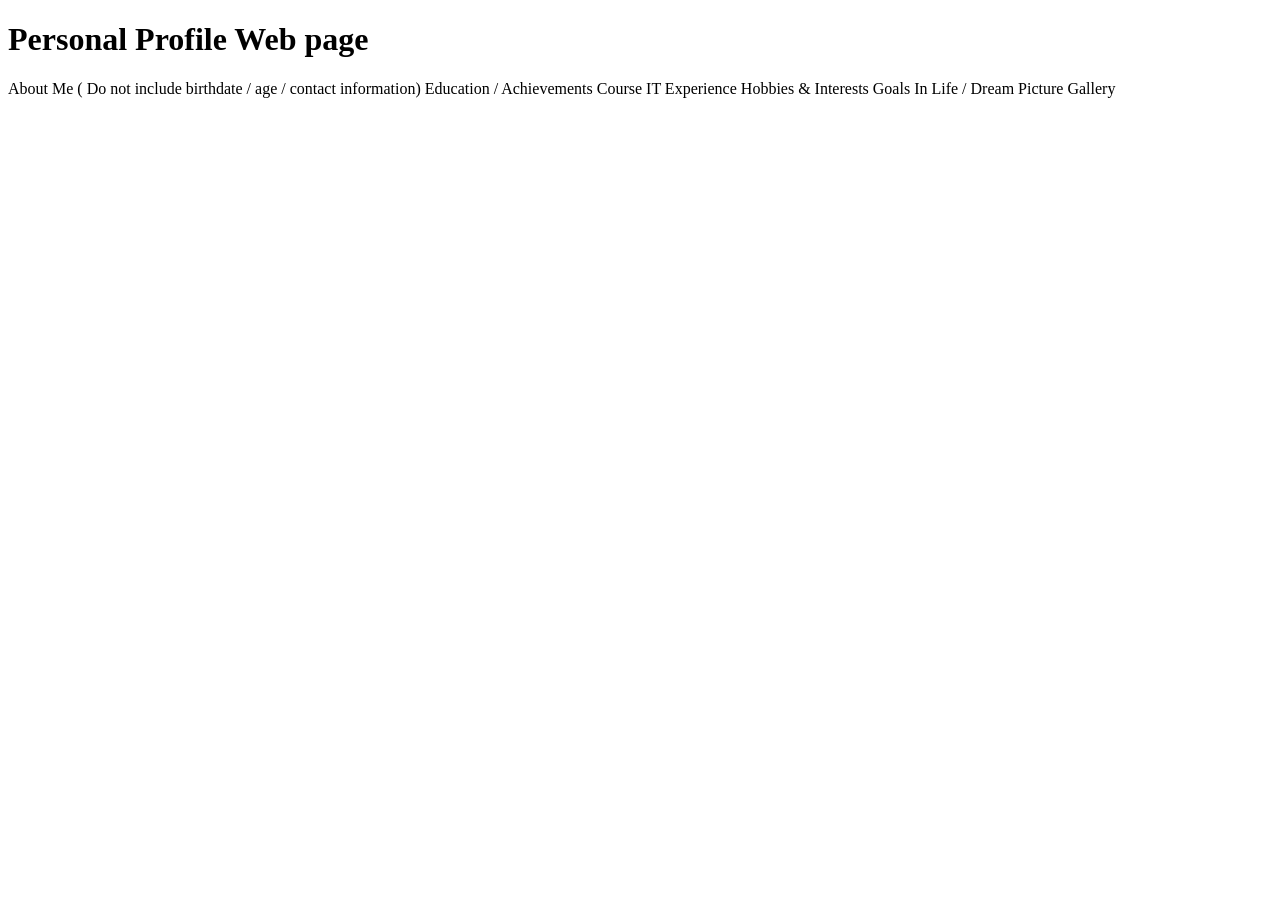
==== introduction/index.html @ adc559af "Create index.html" ====
<!DOCTYPE html>    
<html>    
<head>    
<title>Page Title</title>    
</head>    
<body>    
    
<h1>Personal Profile Web page </h1>    
<p>    

About Me    
 ( Do not include birthdate / age / contact information)    
Education / Achievements    
Course     
IT Experience    
Hobbies & Interests    
Goals In Life / Dream    
Picture Gallery    
</p>
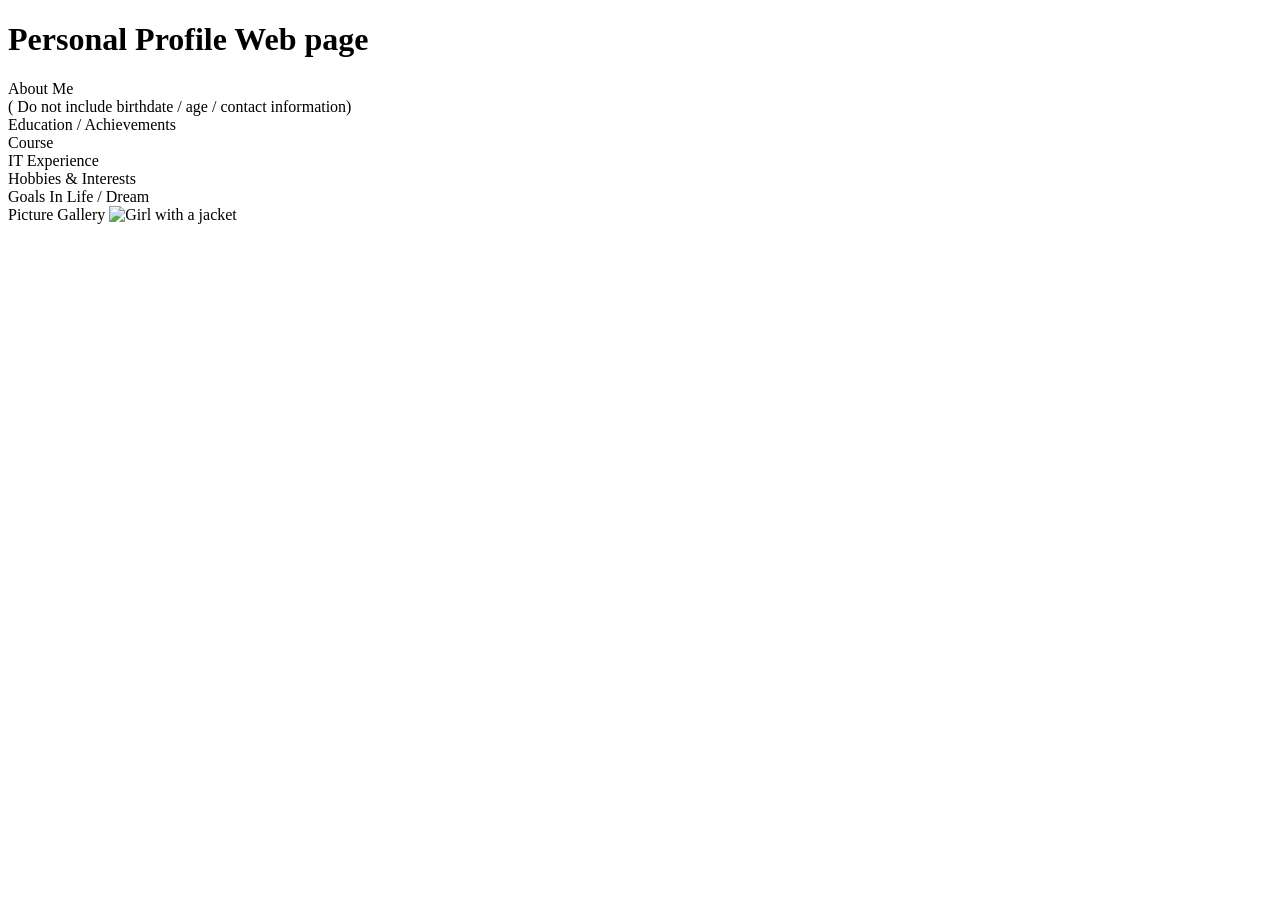
==== commit 3e9a792e: "Enhance personal profile layout and add image Updated the personal profile content with line breaks " ====
--- a/introduction/index.html
+++ b/introduction/index.html
@@ -9,12 +9,16 @@
 <p>    
 
 About Me    
- ( Do not include birthdate / age / contact information)    
-Education / Achievements    
-Course     
-IT Experience    
-Hobbies & Interests    
-Goals In Life / Dream    
-Picture Gallery    
+<br>( Do not include birthdate / age / contact information)    
+<br>Education / Achievements    
+<br>Course     
+<br>IT Experience    
+<br>Hobbies & Interests    
+<br>Goals In Life / Dream    
+<br>Picture Gallery    
+<img src="https://www.w3schools.com/html/img_girl.jpg" alt="Girl with a jacket" width="500" height="600">
 </p>    
-  
+
+    
+</body>    
+</html>
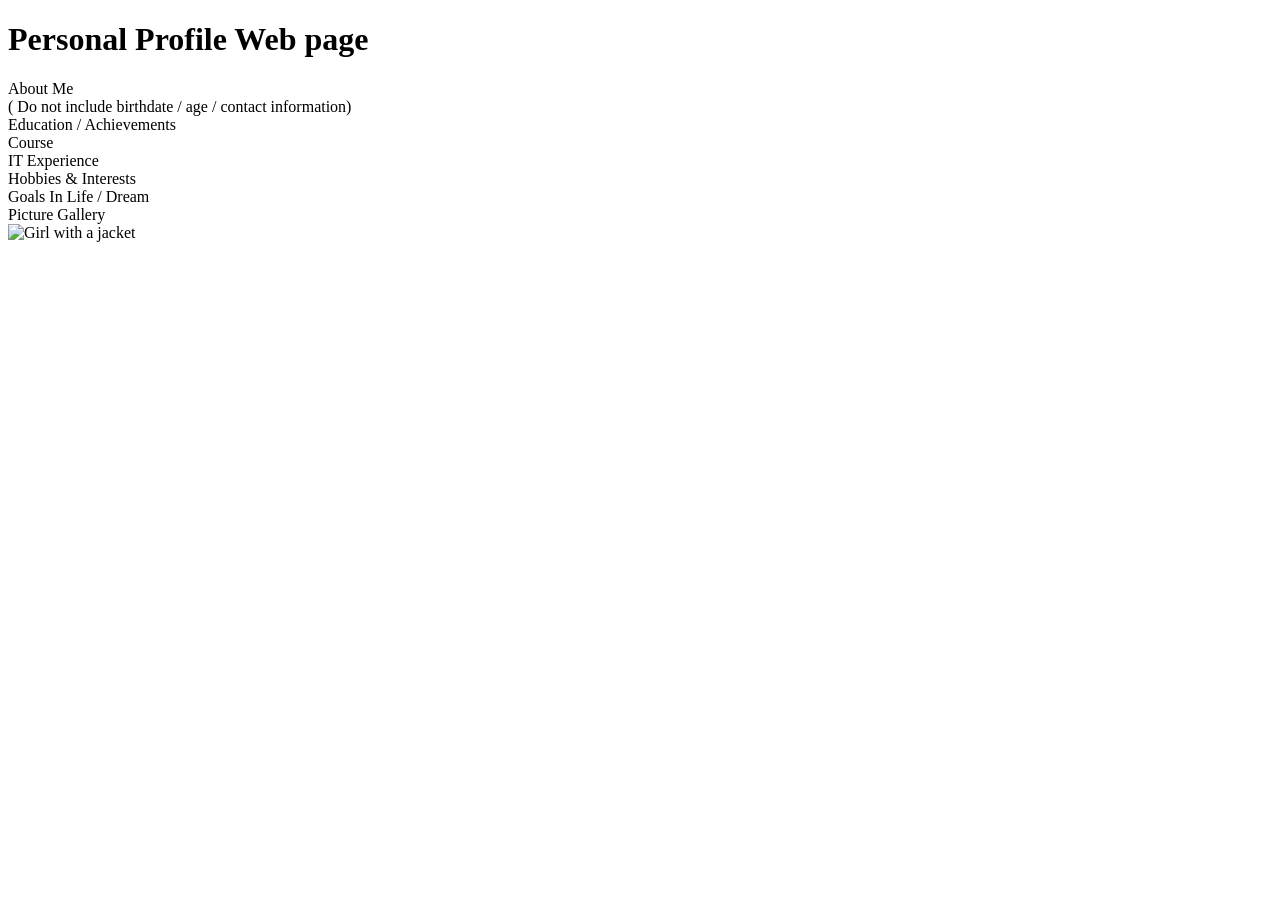
==== commit 58f00203: "Fix HTML formatting for image display" ====
--- a/introduction/index.html
+++ b/introduction/index.html
@@ -16,7 +16,7 @@
 <br>Hobbies & Interests    
 <br>Goals In Life / Dream    
 <br>Picture Gallery    
-<img src="https://www.w3schools.com/html/img_girl.jpg" alt="Girl with a jacket" width="500" height="600">
+<br><img src="https://www.w3schools.com/html/img_girl.jpg" alt="Girl with a jacket" width="500" height="600">
 </p>    
 
     
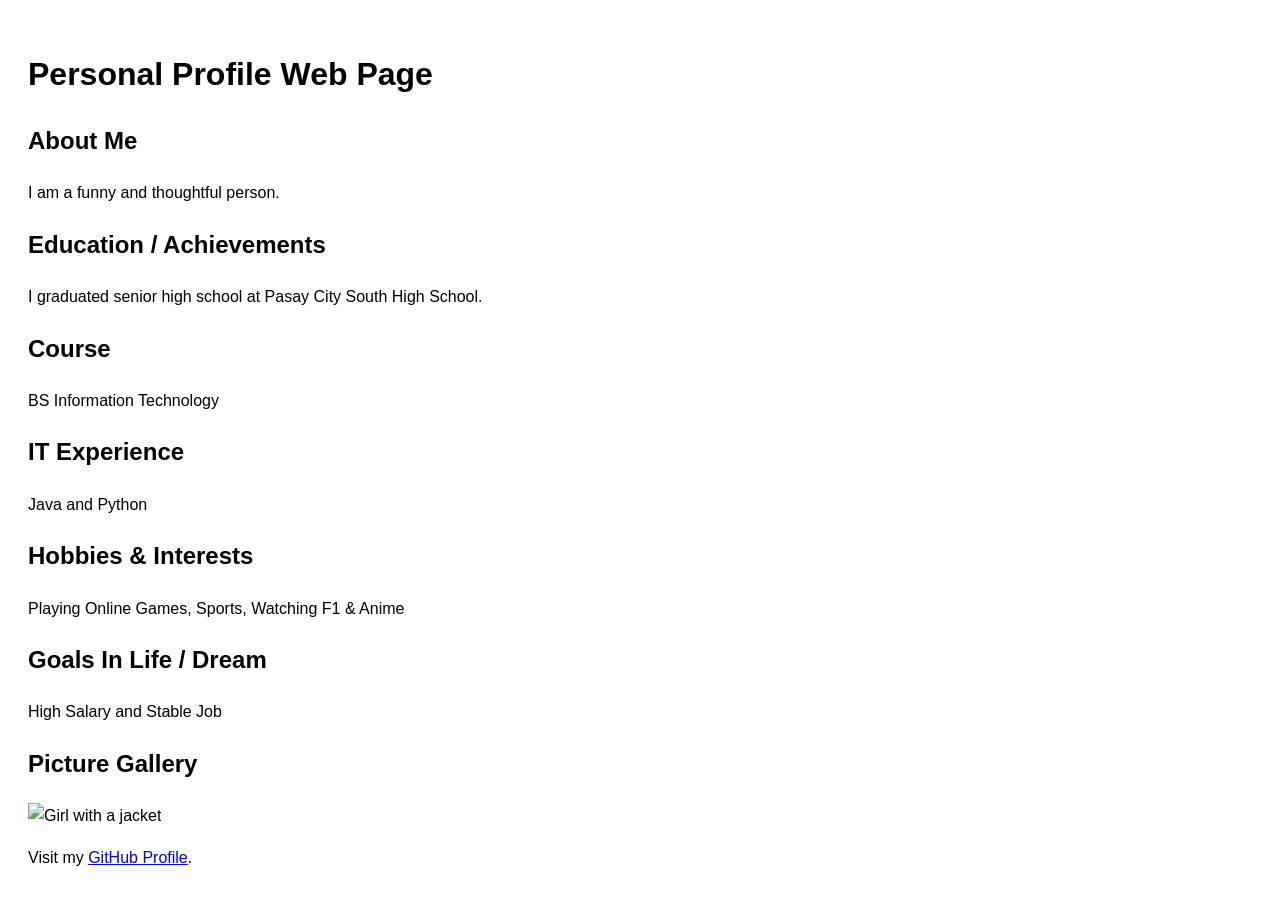
==== commit 2fc51741: "Revise personal profile webpage layout and content Updated HTML structure and added personal informa" ====
--- a/introduction/index.html
+++ b/introduction/index.html
@@ -1,24 +1,51 @@
-<!DOCTYPE html>    
-<html>    
-<head>    
-<title>Page Title</title>    
-</head>    
-<body>    
-    
-<h1>Personal Profile Web page </h1>    
-<p>    
+<!DOCTYPE html>
+<html lang="en">
+<head>
+    <meta charset="UTF-8">
+    <title>Personal Profile Web Page</title>
+</head>
+<body style="font-family: sans-serif; padding: 20px; line-height: 1.6;">
 
-About Me    
-<br>( Do not include birthdate / age / contact information)    
-<br>Education / Achievements    
-<br>Course     
-<br>IT Experience    
-<br>Hobbies & Interests    
-<br>Goals In Life / Dream    
-<br>Picture Gallery    
-<br><img src="https://www.w3schools.com/html/img_girl.jpg" alt="Girl with a jacket" width="500" height="600">
-</p>    
+    <h1 id="top">Personal Profile Web Page</h1>
 
-    
-</body>    
+    <div class="section">
+        <h2>About Me</h2>
+        <p>I am a funny and thoughtful person.</p>
+    </div>
+
+    <div class="section">
+        <h2>Education / Achievements</h2>
+        <p>I graduated senior high school at Pasay City South High School.</p>
+    </div>
+
+    <div class="section">
+        <h2>Course</h2>
+        <p>BS Information Technology</p>
+    </div>
+
+    <div class="section">
+        <h2>IT Experience</h2>
+        <p>Java and Python</p>
+    </div>
+
+    <div class="section">
+        <h2>Hobbies & Interests</h2>
+        <p>Playing Online Games, Sports, Watching F1 & Anime</p>
+    </div>
+
+    <div class="section">
+        <h2>Goals In Life / Dream</h2>
+        <p>High Salary and Stable Job</p>
+    </div>
+
+    <div class="section">
+        <h2>Picture Gallery</h2>
+        <img src="https://www.w3schools.com/html/img_girl.jpg" alt="Girl with a jacket" width="300" height="400">
+    </div>
+
+    <p>Visit my 
+        <a href="https://github.com/KianTumasis" target="_blank" title="Go to my GitHub Profile">GitHub Profile</a>.
+    </p>
+
+</body>
 </html>
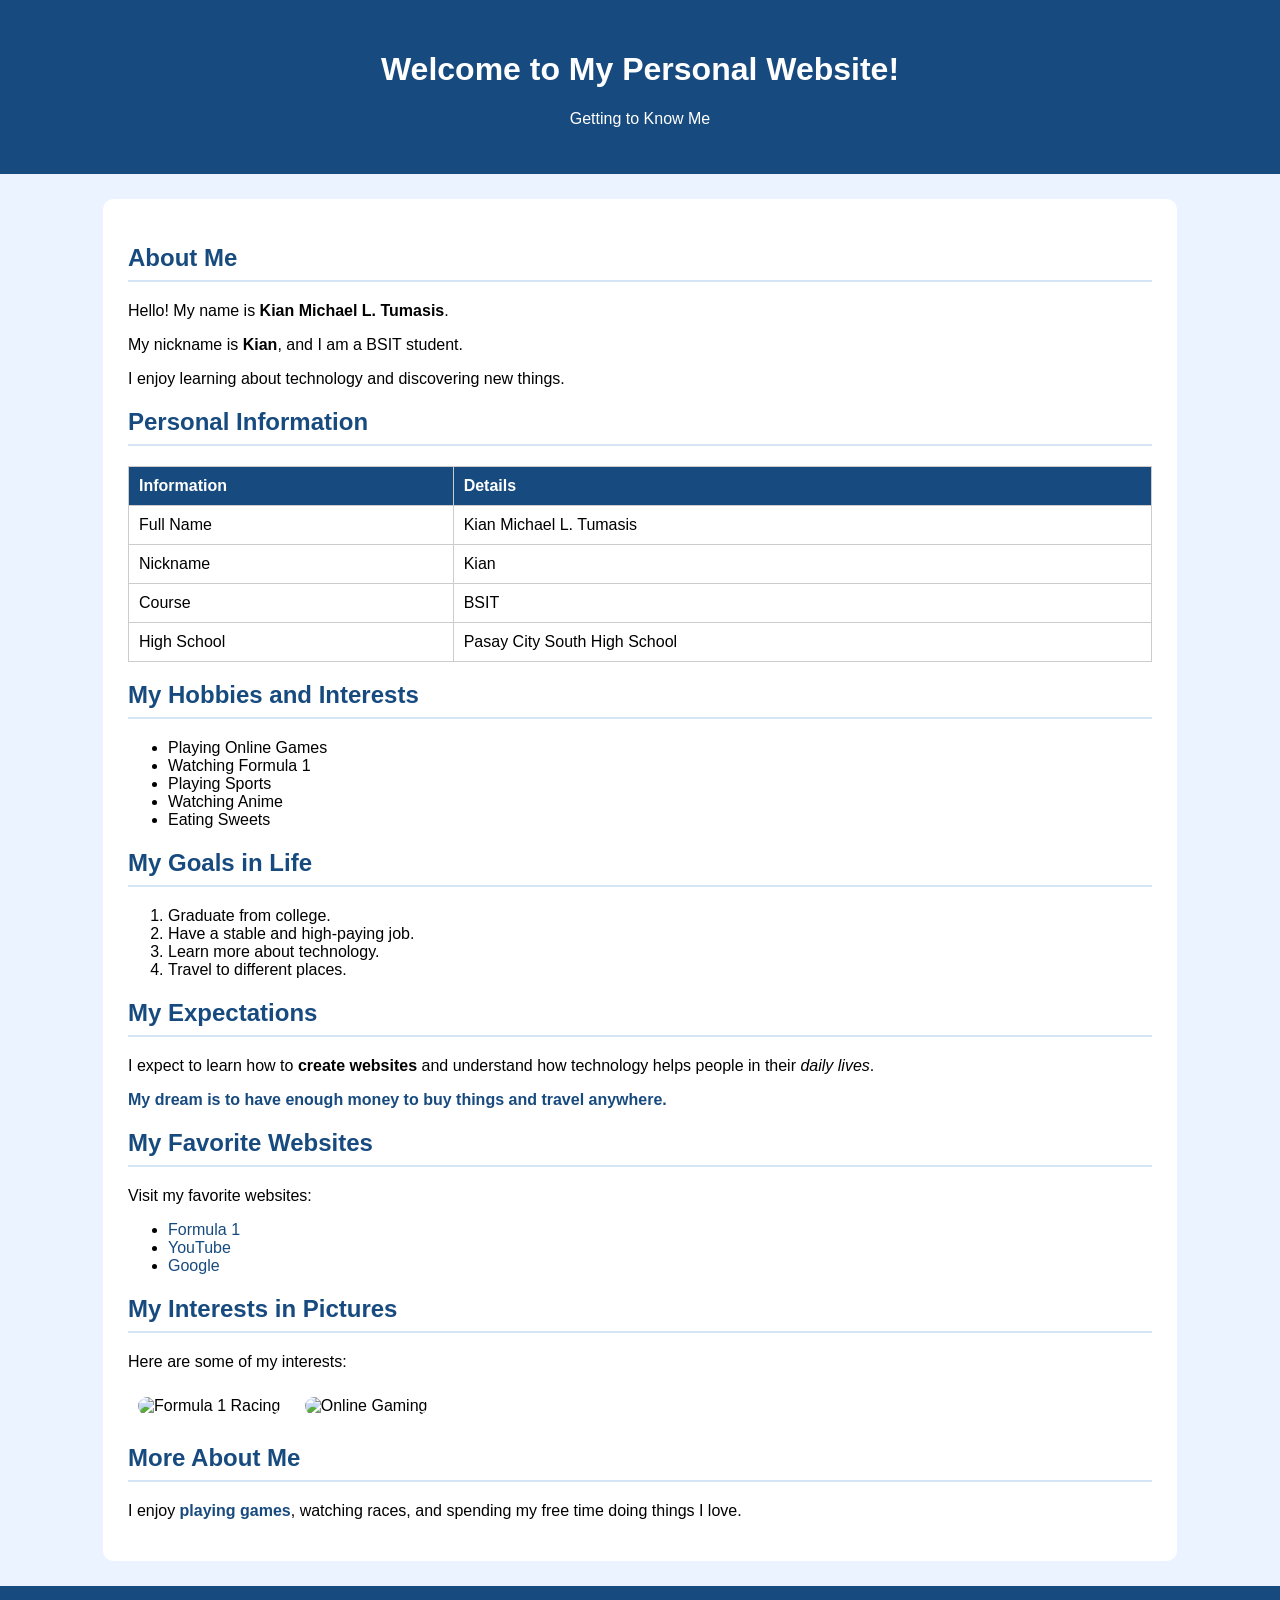
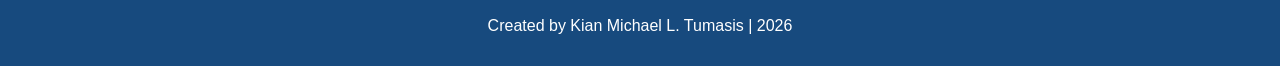
==== commit 3a88fe9d: "Update Introduction Updated the HTML structure and styling for a personal profile page, including ne" ====
--- a/introduction/index.html
+++ b/introduction/index.html
@@ -1,51 +1,221 @@
+
 <!DOCTYPE html>
 <html lang="en">
 <head>
     <meta charset="UTF-8">
-    <title>Personal Profile Web Page</title>
+    <meta name="viewport" content="width=device-width, initial-scale=1.0">
+
+    <title>My Personal Introduction</title>
+
+    <style>
+        body {
+            font-family: Arial, sans-serif;
+            background-color: #eaf3ff;
+            margin: 0;
+            padding: 0;
+        }
+
+        #header {
+            background-color: #174a7e;
+            color: white;
+            text-align: center;
+            padding: 30px;
+        }
+
+        .container {
+            width: 80%;
+            margin: 25px auto;
+            background-color: white;
+            padding: 25px;
+            border-radius: 10px;
+        }
+
+        h2 {
+            color: #174a7e;
+            border-bottom: 2px solid #d5e5f5;
+            padding-bottom: 8px;
+        }
+
+        img {
+            width: 200px;
+            height: 140px;
+            object-fit: cover;
+            border-radius: 10px;
+            margin: 10px;
+        }
+
+        table {
+            width: 100%;
+            border-collapse: collapse;
+        }
+
+        th, td {
+            border: 1px solid #ccc;
+            padding: 10px;
+            text-align: left;
+        }
+
+        th {
+            background-color: #174a7e;
+            color: white;
+        }
+
+        a {
+            color: #174a7e;
+            text-decoration: none;
+        }
+
+        a:hover {
+            text-decoration: underline;
+        }
+
+        .highlight {
+            color: #174a7e;
+            font-weight: bold;
+        }
+
+        footer {
+            background-color: #174a7e;
+            color: white;
+            text-align: center;
+            padding: 15px;
+        }
+    </style>
 </head>
-<body style="font-family: sans-serif; padding: 20px; line-height: 1.6;">
-
-    <h1 id="top">Personal Profile Web Page</h1>
-
-    <div class="section">
+
+<body>
+
+    <div id="header">
+        <h1>Welcome to My Personal Website!</h1>
+        <p>Getting to Know Me</p>
+    </div>
+
+    <div class="container">
+
         <h2>About Me</h2>
-        <p>I am a funny and thoughtful person.</p>
+
+        <p>Hello! My name is <b>Kian Michael L. Tumasis</b>.</p>
+
+        <p>My nickname is <strong>Kian</strong>, and I am a BSIT student.</p>
+
+        <p>I enjoy learning about technology and discovering new things.</p>
+
+
+        <h2>Personal Information</h2>
+
+        <table>
+            <tr>
+                <th>Information</th>
+                <th>Details</th>
+            </tr>
+
+            <tr>
+                <td>Full Name</td>
+                <td>Kian Michael L. Tumasis</td>
+            </tr>
+
+            <tr>
+                <td>Nickname</td>
+                <td>Kian</td>
+            </tr>
+
+            <tr>
+                <td>Course</td>
+                <td>BSIT</td>
+            </tr>
+
+            <tr>
+                <td>High School</td>
+                <td>Pasay City South High School</td>
+            </tr>
+        </table>
+
+
+        <h2>My Hobbies and Interests</h2>
+
+        <ul>
+            <li>Playing Online Games</li>
+            <li>Watching Formula 1</li>
+            <li>Playing Sports</li>
+            <li>Watching Anime</li>
+            <li>Eating Sweets</li>
+        </ul>
+
+
+        <h2>My Goals in Life</h2>
+
+        <ol>
+            <li>Graduate from college.</li>
+            <li>Have a stable and high-paying job.</li>
+            <li>Learn more about technology.</li>
+            <li>Travel to different places.</li>
+        </ol>
+
+
+        <h2>My Expectations</h2>
+
+        <p>
+            I expect to learn how to <b>create websites</b>
+            and understand how technology helps people in their
+            <i>daily lives</i>.
+        </p>
+
+        <p class="highlight">
+            My dream is to have enough money to buy things
+            and travel anywhere.
+        </p>
+
+
+        <h2>My Favorite Websites</h2>
+
+        <p>Visit my favorite websites:</p>
+
+        <ul>
+            <li>
+                <a href="https://www.formula1.com/" target="_blank">
+                    Formula 1
+                </a>
+            </li>
+
+            <li>
+                <a href="https://www.youtube.com/" target="_blank">
+                    YouTube
+                </a>
+            </li>
+
+            <li>
+                <a href="https://www.google.com/" target="_blank">
+                    Google
+                </a>
+            </li>
+        </ul>
+
+
+        <h2>My Interests in Pictures</h2>
+
+        <p>Here are some of my interests:</p>
+
+        <img src="images/formula1.jpg" alt="Formula 1 Racing">
+
+        <img src="images/gaming.jpg" alt="Online Gaming">
+
+
+        <h2>More About Me</h2>
+
+        <div>
+            <p>
+                I enjoy <span class="highlight">playing games</span>,
+                watching races, and spending my free time
+                doing things I love.
+            </p>
+        </div>
+
     </div>
 
-    <div class="section">
-        <h2>Education / Achievements</h2>
-        <p>I graduated senior high school at Pasay City South High School.</p>
-    </div>
-
-    <div class="section">
-        <h2>Course</h2>
-        <p>BS Information Technology</p>
-    </div>
-
-    <div class="section">
-        <h2>IT Experience</h2>
-        <p>Java and Python</p>
-    </div>
-
-    <div class="section">
-        <h2>Hobbies & Interests</h2>
-        <p>Playing Online Games, Sports, Watching F1 & Anime</p>
-    </div>
-
-    <div class="section">
-        <h2>Goals In Life / Dream</h2>
-        <p>High Salary and Stable Job</p>
-    </div>
-
-    <div class="section">
-        <h2>Picture Gallery</h2>
-        <img src="https://www.w3schools.com/html/img_girl.jpg" alt="Girl with a jacket" width="300" height="400">
-    </div>
-
-    <p>Visit my 
-        <a href="https://github.com/KianTumasis" target="_blank" title="Go to my GitHub Profile">GitHub Profile</a>.
-    </p>
+
+    <footer>
+        <p>Created by Kian Michael L. Tumasis | 2026</p>
+    </footer>
 
 </body>
 </html>
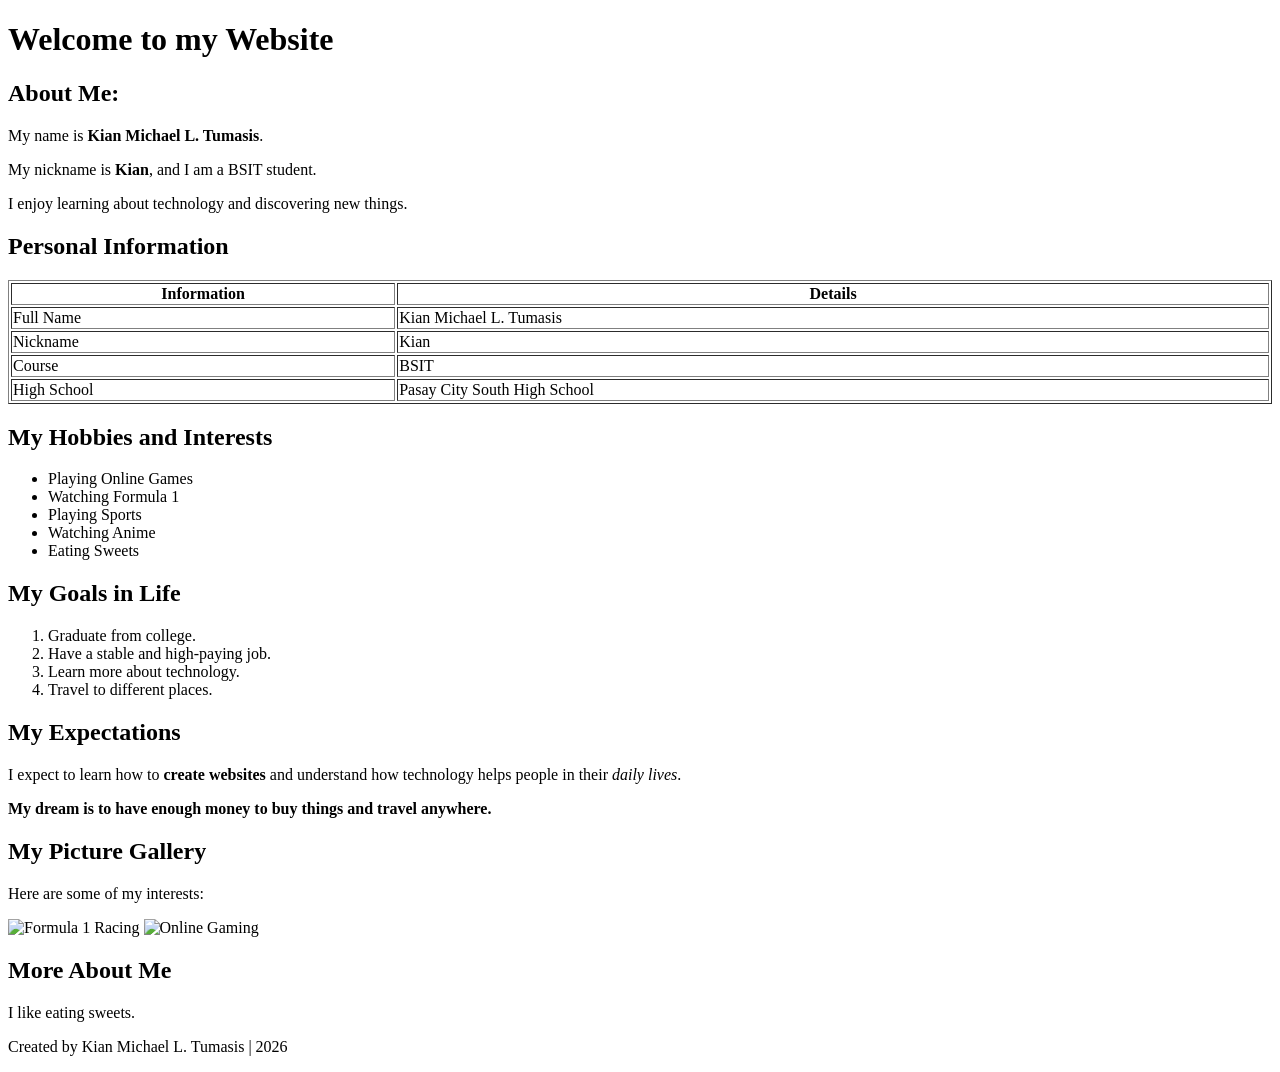
==== commit 8a0a61d1: "Changes" ====
--- a/introduction/index.html
+++ b/introduction/index.html
@@ -1,221 +1,82 @@
-
 <!DOCTYPE html>
 <html lang="en">
 <head>
-    <meta charset="UTF-8">
-    <meta name="viewport" content="width=device-width, initial-scale=1.0">
-
-    <title>My Personal Introduction</title>
-
-    <style>
-        body {
-            font-family: Arial, sans-serif;
-            background-color: #eaf3ff;
-            margin: 0;
-            padding: 0;
-        }
-
-        #header {
-            background-color: #174a7e;
-            color: white;
-            text-align: center;
-            padding: 30px;
-        }
-
-        .container {
-            width: 80%;
-            margin: 25px auto;
-            background-color: white;
-            padding: 25px;
-            border-radius: 10px;
-        }
-
-        h2 {
-            color: #174a7e;
-            border-bottom: 2px solid #d5e5f5;
-            padding-bottom: 8px;
-        }
-
-        img {
-            width: 200px;
-            height: 140px;
-            object-fit: cover;
-            border-radius: 10px;
-            margin: 10px;
-        }
-
-        table {
-            width: 100%;
-            border-collapse: collapse;
-        }
-
-        th, td {
-            border: 1px solid #ccc;
-            padding: 10px;
-            text-align: left;
-        }
-
-        th {
-            background-color: #174a7e;
-            color: white;
-        }
-
-        a {
-            color: #174a7e;
-            text-decoration: none;
-        }
-
-        a:hover {
-            text-decoration: underline;
-        }
-
-        .highlight {
-            color: #174a7e;
-            font-weight: bold;
-        }
-
-        footer {
-            background-color: #174a7e;
-            color: white;
-            text-align: center;
-            padding: 15px;
-        }
-    </style>
+<meta charset="UTF-8">
+<meta name="viewport" content="width=device-width, initial-scale=1.0">
+<title>My Personal Introduction</title>
 </head>
-
 <body>
-
-    <div id="header">
-        <h1>Welcome to My Personal Website!</h1>
-        <p>Getting to Know Me</p>
-    </div>
-
-    <div class="container">
-
-        <h2>About Me</h2>
-
-        <p>Hello! My name is <b>Kian Michael L. Tumasis</b>.</p>
-
-        <p>My nickname is <strong>Kian</strong>, and I am a BSIT student.</p>
-
-        <p>I enjoy learning about technology and discovering new things.</p>
-
-
-        <h2>Personal Information</h2>
-
-        <table>
-            <tr>
-                <th>Information</th>
-                <th>Details</th>
-            </tr>
-
-            <tr>
-                <td>Full Name</td>
-                <td>Kian Michael L. Tumasis</td>
-            </tr>
-
-            <tr>
-                <td>Nickname</td>
-                <td>Kian</td>
-            </tr>
-
-            <tr>
-                <td>Course</td>
-                <td>BSIT</td>
-            </tr>
-
-            <tr>
-                <td>High School</td>
-                <td>Pasay City South High School</td>
-            </tr>
-        </table>
-
-
-        <h2>My Hobbies and Interests</h2>
-
-        <ul>
-            <li>Playing Online Games</li>
-            <li>Watching Formula 1</li>
-            <li>Playing Sports</li>
-            <li>Watching Anime</li>
-            <li>Eating Sweets</li>
-        </ul>
-
-
-        <h2>My Goals in Life</h2>
-
-        <ol>
-            <li>Graduate from college.</li>
-            <li>Have a stable and high-paying job.</li>
-            <li>Learn more about technology.</li>
-            <li>Travel to different places.</li>
-        </ol>
-
-
-        <h2>My Expectations</h2>
-
-        <p>
-            I expect to learn how to <b>create websites</b>
-            and understand how technology helps people in their
-            <i>daily lives</i>.
-        </p>
-
-        <p class="highlight">
-            My dream is to have enough money to buy things
-            and travel anywhere.
-        </p>
-
-
-        <h2>My Favorite Websites</h2>
-
-        <p>Visit my favorite websites:</p>
-
-        <ul>
-            <li>
-                <a href="https://www.formula1.com/" target="_blank">
-                    Formula 1
-                </a>
-            </li>
-
-            <li>
-                <a href="https://www.youtube.com/" target="_blank">
-                    YouTube
-                </a>
-            </li>
-
-            <li>
-                <a href="https://www.google.com/" target="_blank">
-                    Google
-                </a>
-            </li>
-        </ul>
-
-
-        <h2>My Interests in Pictures</h2>
-
-        <p>Here are some of my interests:</p>
-
-        <img src="images/formula1.jpg" alt="Formula 1 Racing">
-
-        <img src="images/gaming.jpg" alt="Online Gaming">
-
-
-        <h2>More About Me</h2>
-
-        <div>
-            <p>
-                I enjoy <span class="highlight">playing games</span>,
-                watching races, and spending my free time
-                doing things I love.
-            </p>
-        </div>
-
-    </div>
-
-
-    <footer>
-        <p>Created by Kian Michael L. Tumasis | 2026</p>
-    </footer>
-
+<header>
+<h1>Welcome to my Website</h1>
+</header>
+<div>
+<h2>About Me:</h2>
+<p>My name is <b>Kian Michael L. Tumasis</b>.</p>
+<p>My nickname is <strong>Kian</strong>, and I am a BSIT student.</p>
+<p>I enjoy learning about technology and discovering new things.</p>
+<h2>Personal Information</h2>
+<table border="1" width="100%">
+<tr>
+<th>Information</th>
+<th>Details</th>
+</tr>
+<tr>
+<td>Full Name</td>
+<td>Kian Michael L. Tumasis</td>
+</tr>
+<tr>
+<td>Nickname</td>
+<td>Kian</td>
+</tr>
+<tr>
+<td>Course</td>
+<td>BSIT</td>
+</tr>
+<tr>
+<td>High School</td>
+<td>Pasay City South High School</td>
+</tr>
+</table>
+<h2>My Hobbies and Interests</h2>
+<ul>
+<li>Playing Online Games</li>
+<li>Watching Formula 1</li>
+<li>Playing Sports</li>
+<li>Watching Anime</li>
+<li>Eating Sweets</li>
+</ul>
+<h2>My Goals in Life</h2>
+<ol>
+<li>Graduate from college.</li>
+<li>Have a stable and high-paying job.</li>
+<li>Learn more about technology.</li>
+<li>Travel to different places.</li>
+</ol>
+<h2>My Expectations</h2>
+<p>
+           I expect to learn how to <b>create websites</b>
+           and understand how technology helps people in their
+<i>daily lives</i>.
+</p>
+<p>
+<b>
+               My dream is to have enough money to buy things
+               and travel anywhere.
+</b>
+</p>
+<h2>My Picture Gallery</h2>
+<p>Here are some of my interests:</p>
+<img src="images/formula1.jpg" alt="Formula 1 Racing" width="200">
+<img src="images/gaming.jpg" alt="Online Gaming" width="200">
+<h2>More About Me</h2>
+<div>
+<p>
+               I like eating sweets.
+</p>
+</div>
+</div>
+<footer>
+<p>Created by Kian Michael L. Tumasis | 2026</p>
+</footer>
 </body>
 </html>
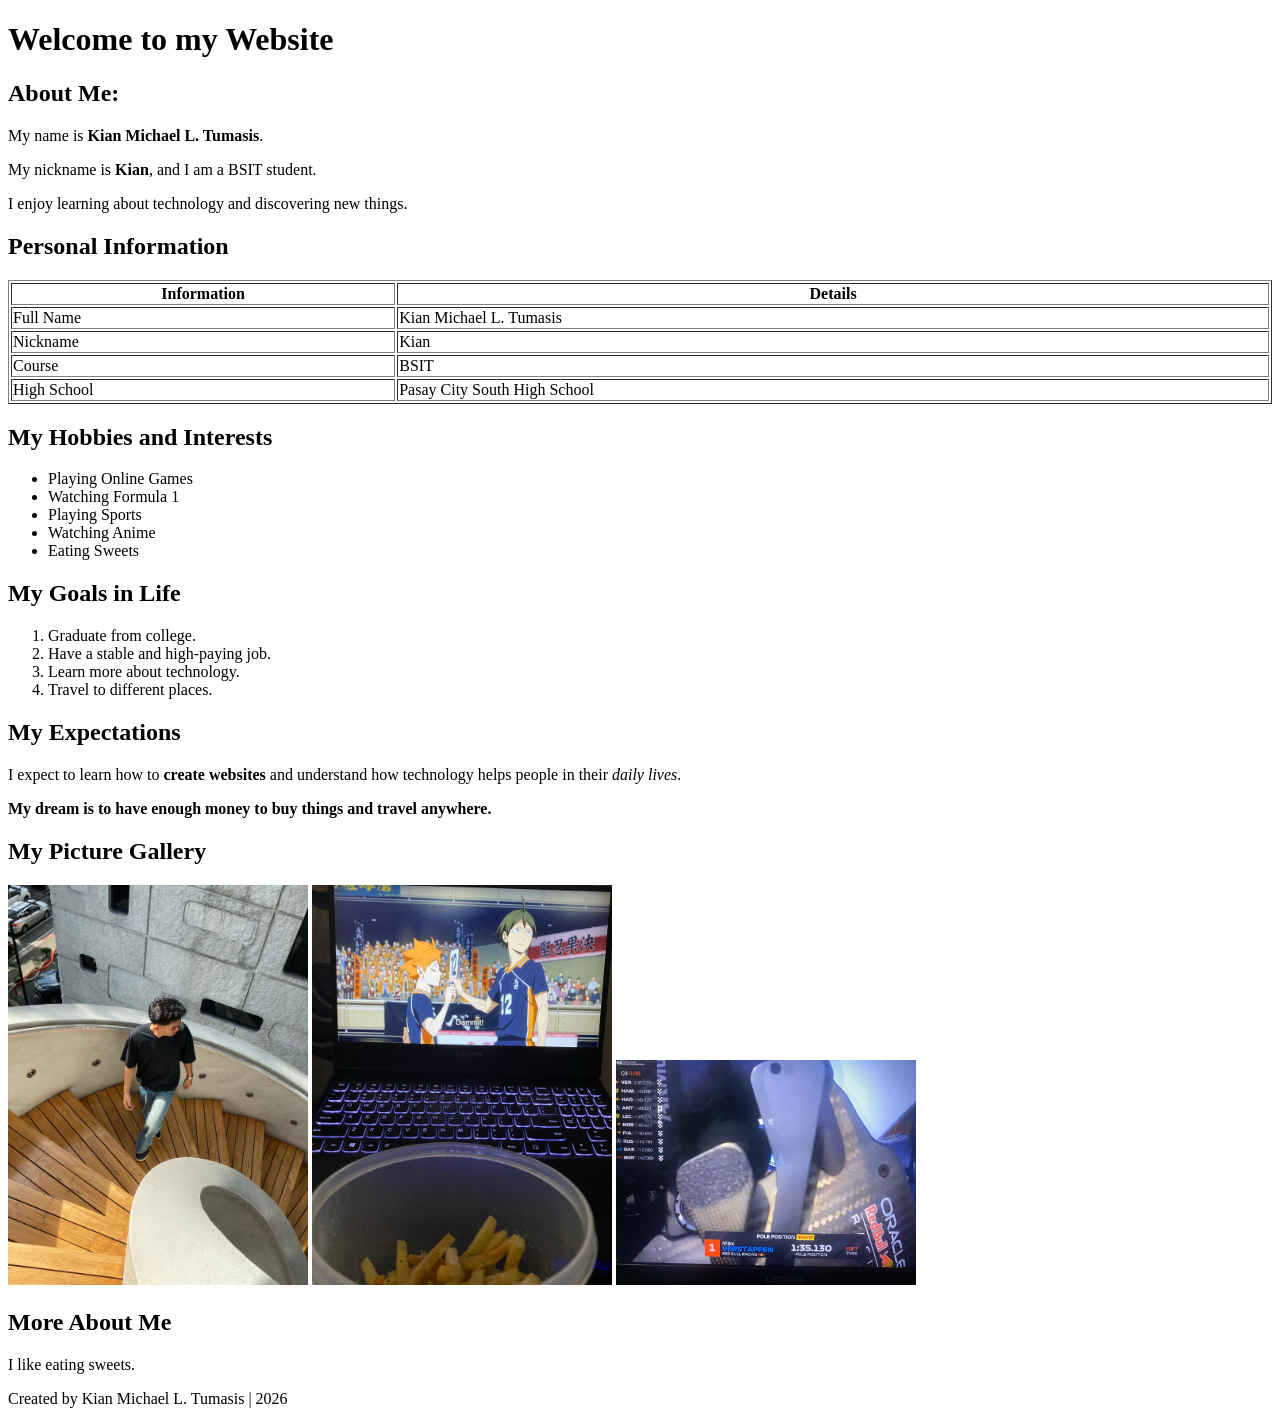
==== commit 9f1684e1: "Fix" ====
--- a/introduction/index.html
+++ b/introduction/index.html
@@ -65,9 +65,9 @@
 </b>
 </p>
 <h2>My Picture Gallery</h2>
-<p>Here are some of my interests:</p>
-<img src="images/formula1.jpg" alt="Formula 1 Racing" width="200">
-<img src="images/gaming.jpg" alt="Online Gaming" width="200">
+<img src="Image%20(1).jpg" width="300">
+<img src="Image%20(2).jpg" width="300">
+<img src="Image%20(3).jpg" width="300">
 <h2>More About Me</h2>
 <div>
 <p>
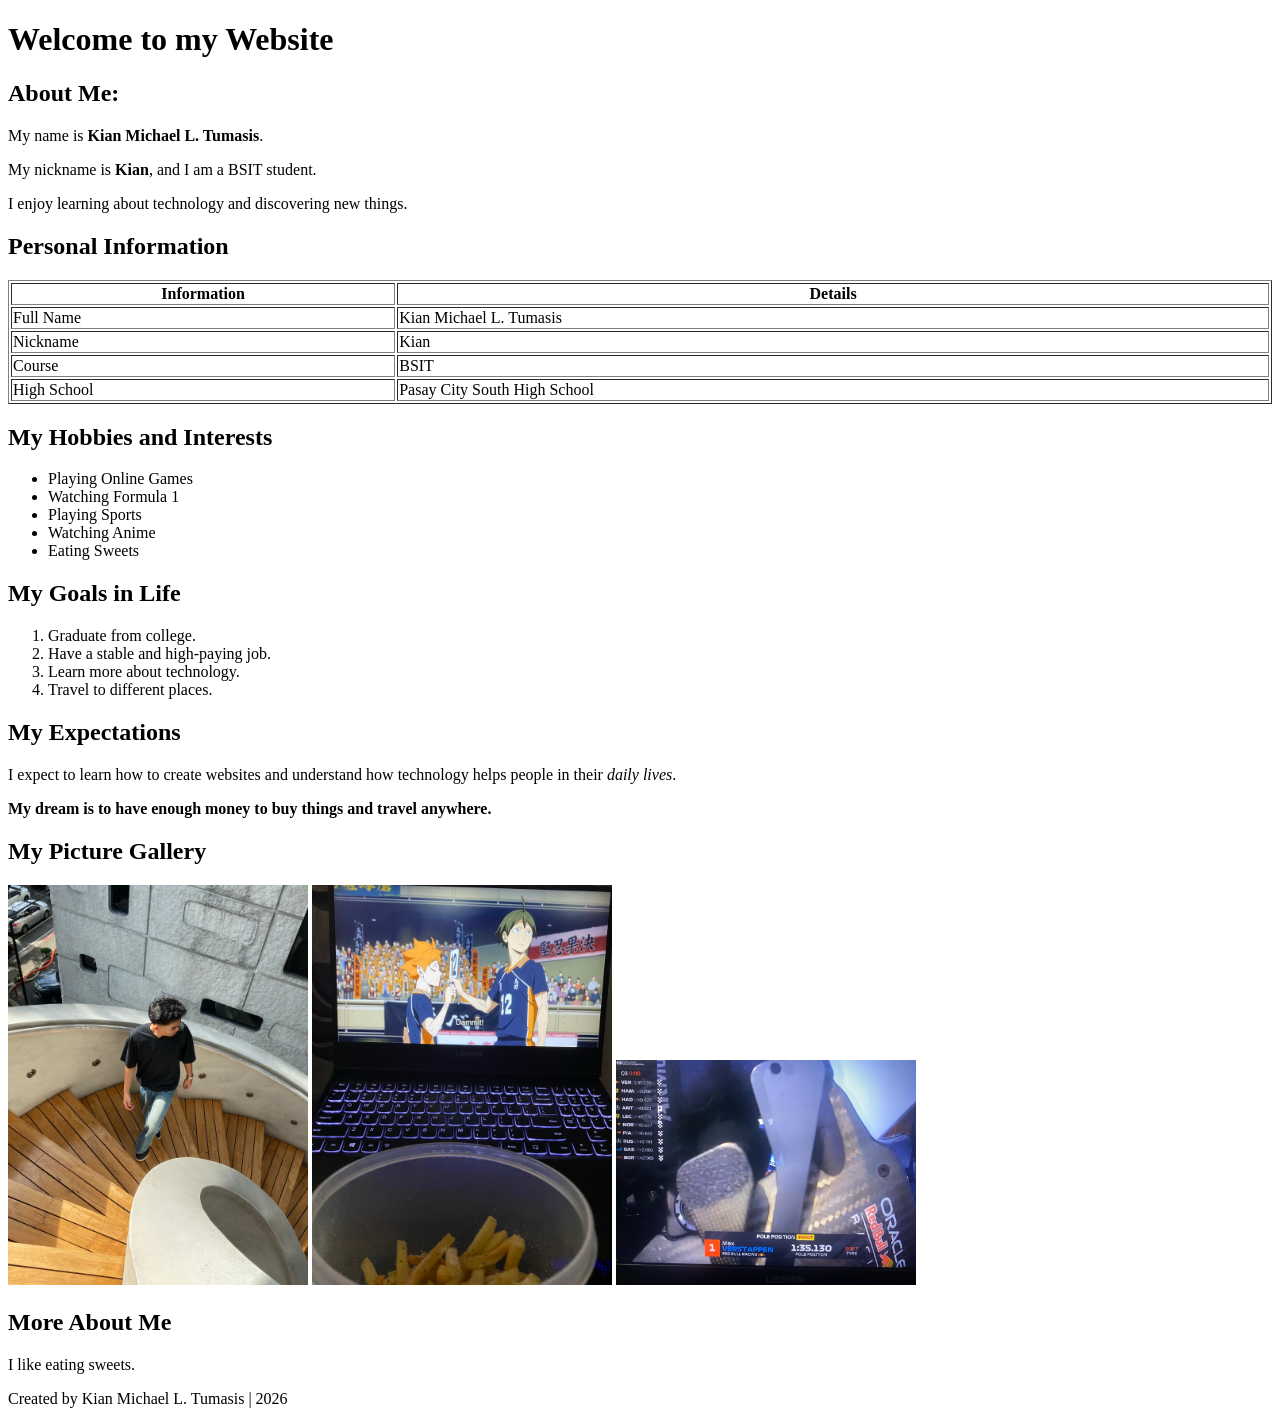
==== commit 17812bf9: "Changes" ====
--- a/introduction/index.html
+++ b/introduction/index.html
@@ -54,7 +54,7 @@
 </ol>
 <h2>My Expectations</h2>
 <p>
-           I expect to learn how to <b>create websites</b>
+           I expect to learn how to create websites
            and understand how technology helps people in their
 <i>daily lives</i>.
 </p>
